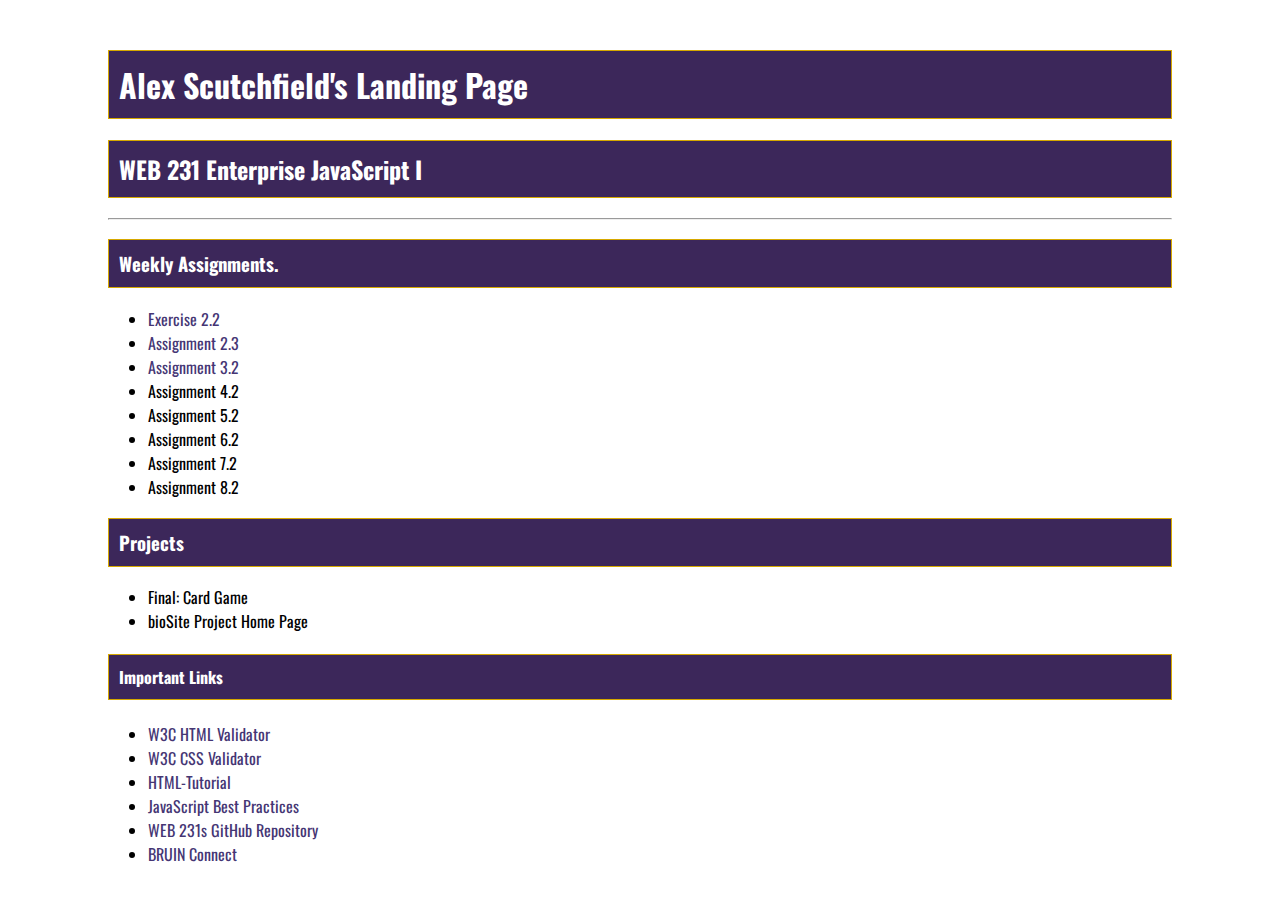
==== index.html @ c2fe3282 "Adding more comments" ====
<!--
    Title: index.html
    Author: Alex Scutchfield
    Date: 3/30/22
    Description: Web 231 assignments home page
-->

<!DOCTYPE html>
<html lang="en">
    <head>
        <title>WEB 231 - Enterprise JavaScript I</title>
        <meta name="description" content="Web 231 landing page" />
        <meta name="author" content="Alex Scutchfield" />
        <link rel="preconnect" href="https://fonts.googleapis.com">
        <link rel="preconnect" href="https://fonts.gstatic.com" crossorigin>
        <link href="https://fonts.googleapis.com/css2?family=Oswald:wght@300;400;500&display=swap" rel="stylesheet"> 
        <link rel="stylesheet" href="site.css">
    </head>

    <body>

        <div id="container">
            <h1>Alex Scutchfield's Landing Page</h1>
            <h2>WEB 231 Enterprise JavaScript I</h2>
            <hr/>
            <!-- Links to each assignment will be here each time they are completed -->
            <h3>Weekly Assignments.</h3>
            <ul>
                <li><a href="week-2/scutchfield-exercise2.html">Exercise 2.2</a></li>
                <li><a href="week-2/scutchfield-payroll.html">Assignment 2.3</a></li>
                <li><a href="week-3/scutchfield-temp-conversion.html">Assignment 3.2</a></li>
                <li>Assignment 4.2</li>
                <li>Assignment 5.2</li>
                <li>Assignment 6.2</li>
                <li>Assignment 7.2</li>
                <li>Assignment 8.2</li>
            </ul>

            <h3>Projects</h3>
            <ul>
                <li>Final: Card Game</li>
                <li>bioSite Project Home Page</li>
            </ul>
            <!-- Other useful links will be posted here -->
            <h4>Important Links</h4>

            <ul>
                <li><a href="https://validator.w3.org/">W3C HTML Validator</a></li>
                <li><a href="http://jigsaw.w3.org/css-validator/">W3C CSS Validator</a></li>
                <li><a href="https://www.w3schools.com/html/">HTML-Tutorial</a></li>
                <li><a href="https://www.w3schools.com/js/js_best_practices.asp">JavaScript Best Practices</a></li>
                <li><a href="https://github.com/buwebdev/web-231">WEB 231s GitHub Repository</a></li>
                <li><a href="https://bruinconnect.bellevuew.edu/">BRUIN Connect</a></li>
            </ul>
        </div>        

    </body>

</html>
---- site.css ----
/* 
    Title: site.css
    Author: Alex Scutchfield
    Date: 3/30/22
    Description: Styling the web-231 class home page
*/

body {
    font-family: 'Oswald', Verdana, Arial, sans-serif;
}

#container {
    margin-top: 50px;
    margin-left: 100px;
    margin-right: 100px;
}

h1, h2, h3, h4 {
    background-color: #3C275A;
    color: white;
    border: solid 1px #D6A800;
    padding: 10px;
}

a {
    color: #453674;
    text-decoration: none;
}

a.visited {
    color: #3c275A;
}
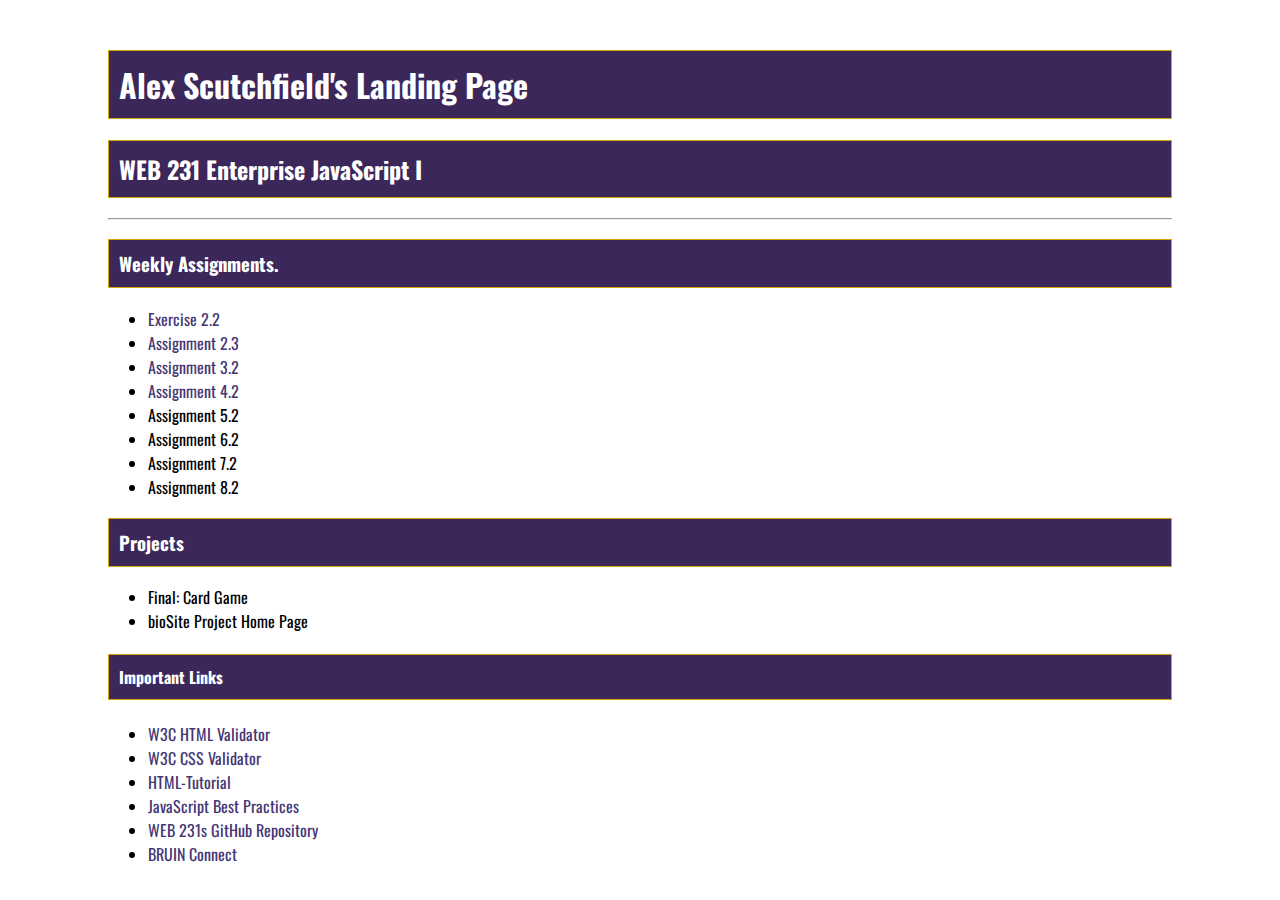
==== commit da3ed565: "assignment 4.2" ====
--- a/index.html
+++ b/index.html
@@ -29,7 +29,7 @@
                 <li><a href="week-2/scutchfield-exercise2.html">Exercise 2.2</a></li>
                 <li><a href="week-2/scutchfield-payroll.html">Assignment 2.3</a></li>
                 <li><a href="week-3/scutchfield-temp-conversion.html">Assignment 3.2</a></li>
-                <li>Assignment 4.2</li>
+                <li><a href="week-4/scutchfield-number-game.html">Assignment 4.2</a></li>
                 <li>Assignment 5.2</li>
                 <li>Assignment 6.2</li>
                 <li>Assignment 7.2</li>
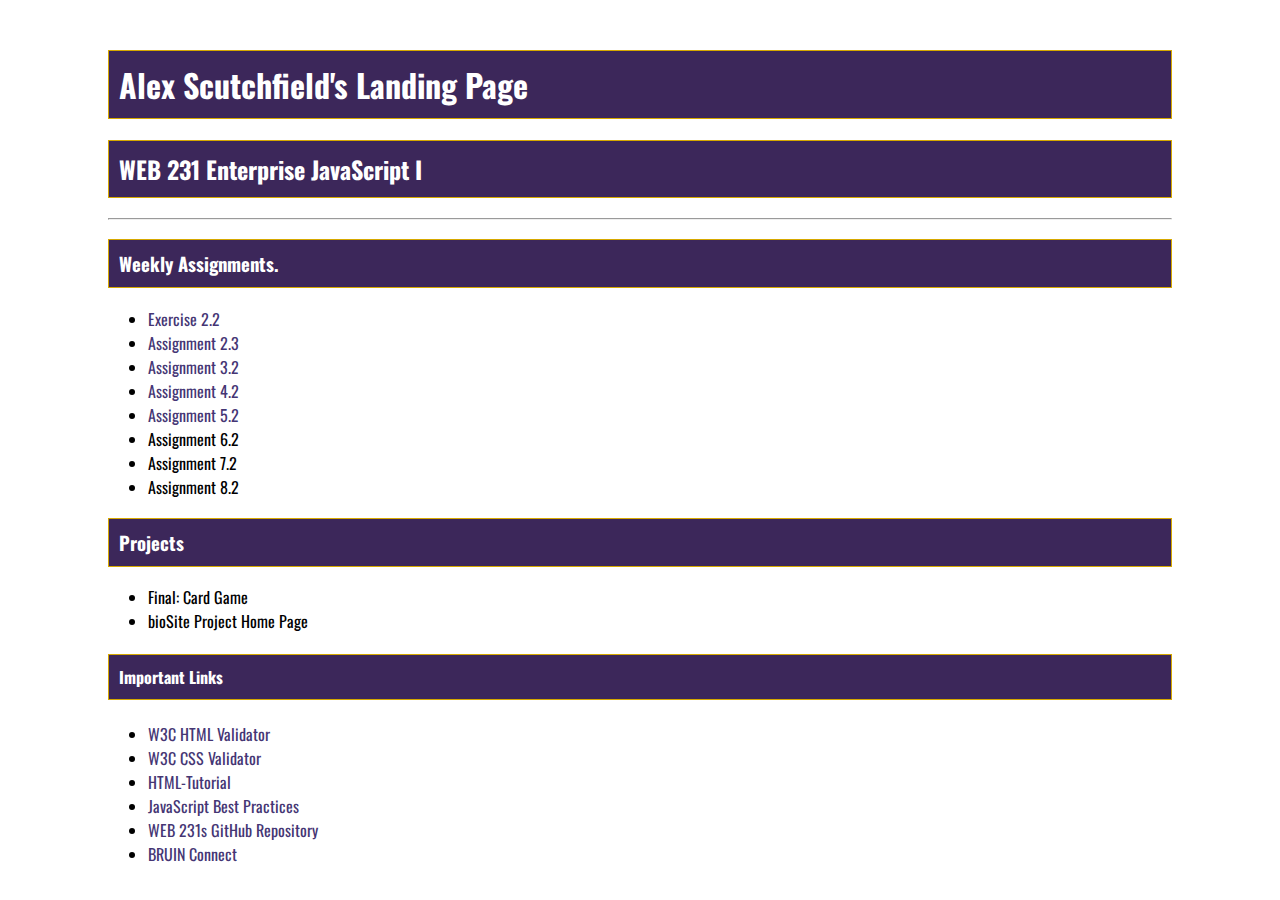
==== commit fe314039: "Added week 5 link to index" ====
--- a/index.html
+++ b/index.html
@@ -1,11 +1,10 @@
+<!DOCTYPE html>
 <!--
     Title: index.html
     Author: Alex Scutchfield
     Date: 3/30/22
     Description: Web 231 assignments home page
 -->
-
-<!DOCTYPE html>
 <html lang="en">
     <head>
         <title>WEB 231 - Enterprise JavaScript I</title>
@@ -30,7 +29,7 @@
                 <li><a href="week-2/scutchfield-payroll.html">Assignment 2.3</a></li>
                 <li><a href="week-3/scutchfield-temp-conversion.html">Assignment 3.2</a></li>
                 <li><a href="week-4/scutchfield-number-game.html">Assignment 4.2</a></li>
-                <li>Assignment 5.2</li>
+                <li><a href="week-5/scutchfield-sequence-game.html">Assignment 5.2</a></li>
                 <li>Assignment 6.2</li>
                 <li>Assignment 7.2</li>
                 <li>Assignment 8.2</li>
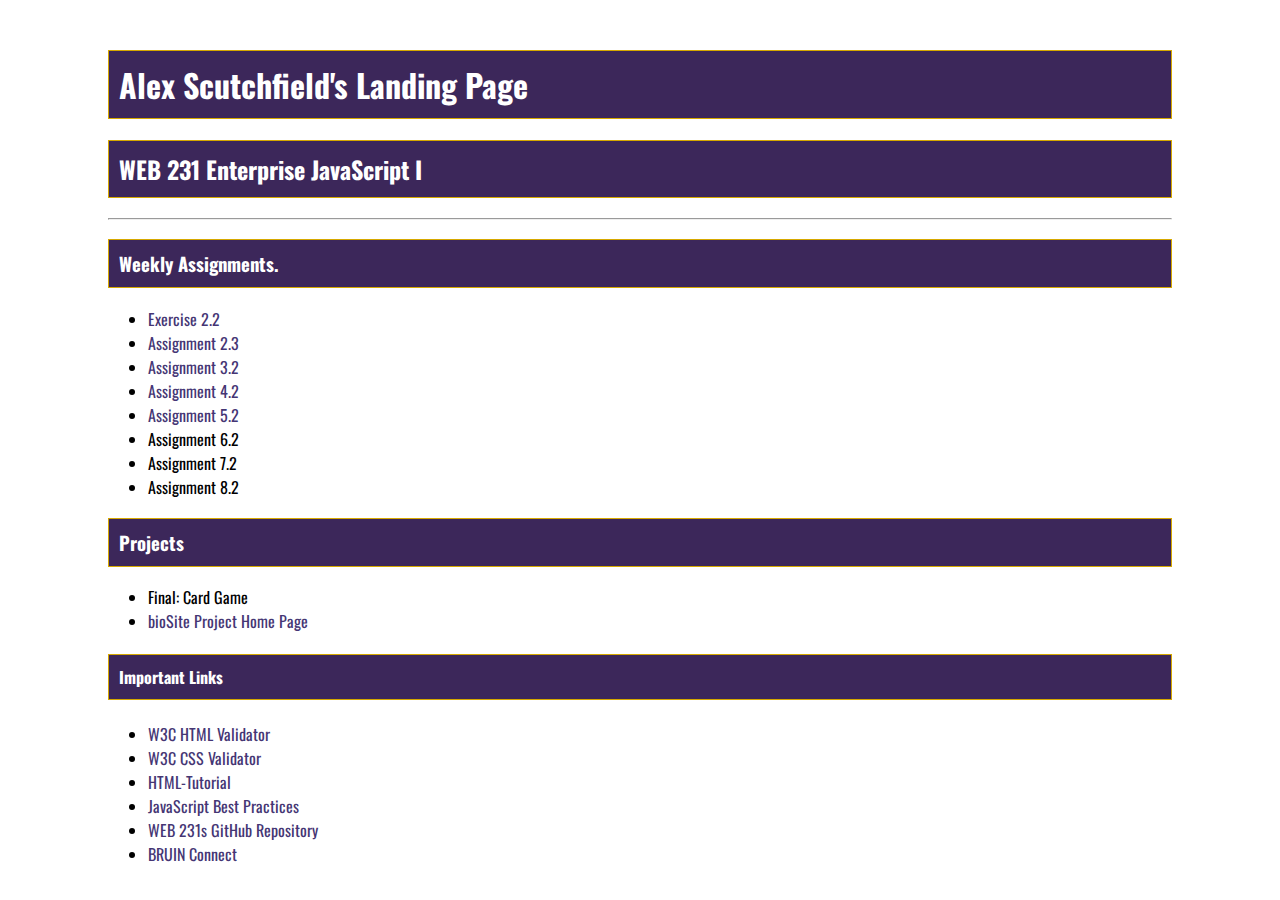
==== commit c4494b60: "Added biosite link to home page" ====
--- a/index.html
+++ b/index.html
@@ -38,7 +38,7 @@
             <h3>Projects</h3>
             <ul>
                 <li>Final: Card Game</li>
-                <li>bioSite Project Home Page</li>
+                <li><a href="https://asenapine10.github.io/bioSite/">bioSite Project Home Page</a></li>
             </ul>
             <!-- Other useful links will be posted here -->
             <h4>Important Links</h4>
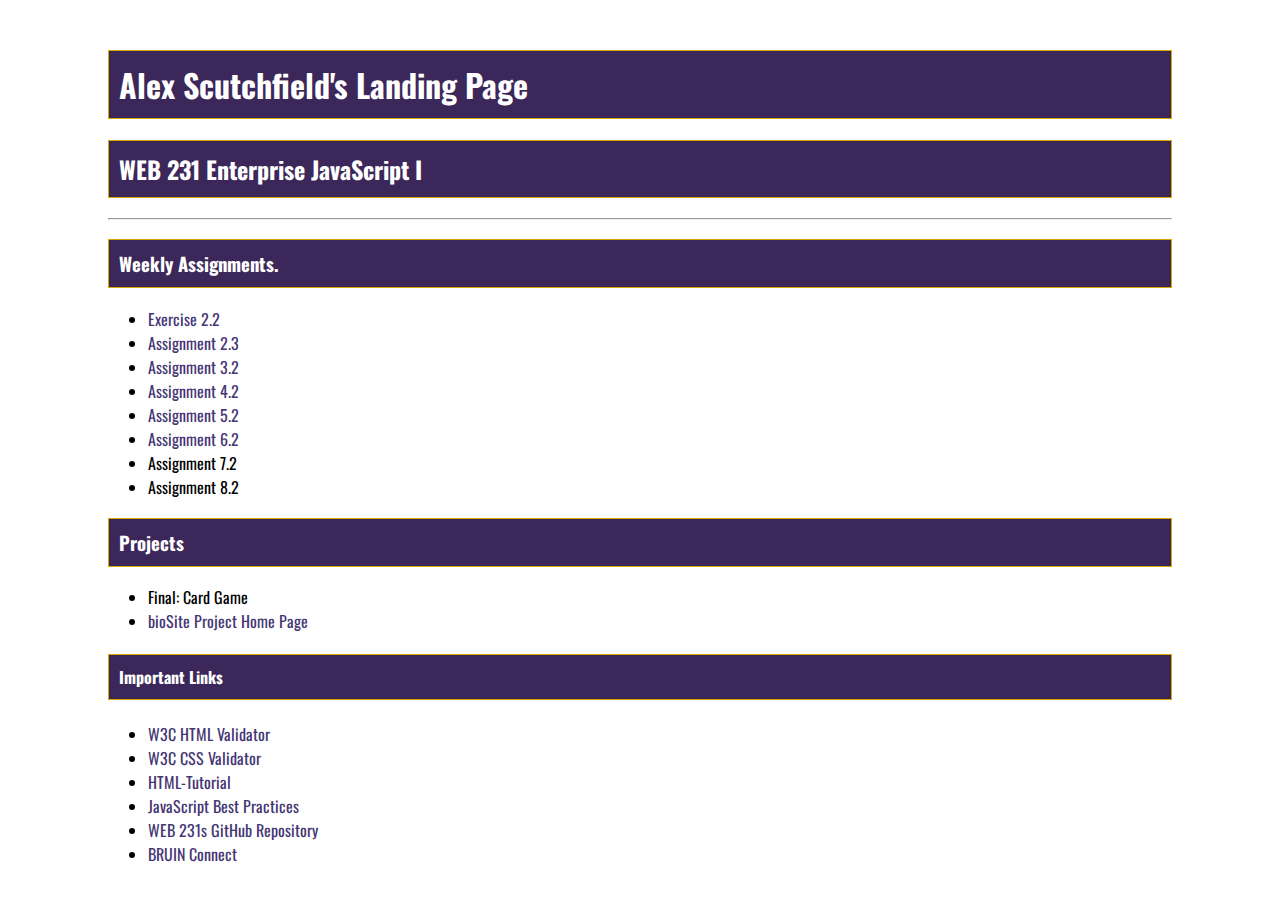
==== commit 299e1dde: "Assignment 6.2" ====
--- a/index.html
+++ b/index.html
@@ -30,7 +30,7 @@
                 <li><a href="week-3/scutchfield-temp-conversion.html">Assignment 3.2</a></li>
                 <li><a href="week-4/scutchfield-number-game.html">Assignment 4.2</a></li>
                 <li><a href="week-5/scutchfield-sequence-game.html">Assignment 5.2</a></li>
-                <li>Assignment 6.2</li>
+                <li><a href="week-6/scutchfield-in-n-out-books.html">Assignment 6.2</a></li>
                 <li>Assignment 7.2</li>
                 <li>Assignment 8.2</li>
             </ul>
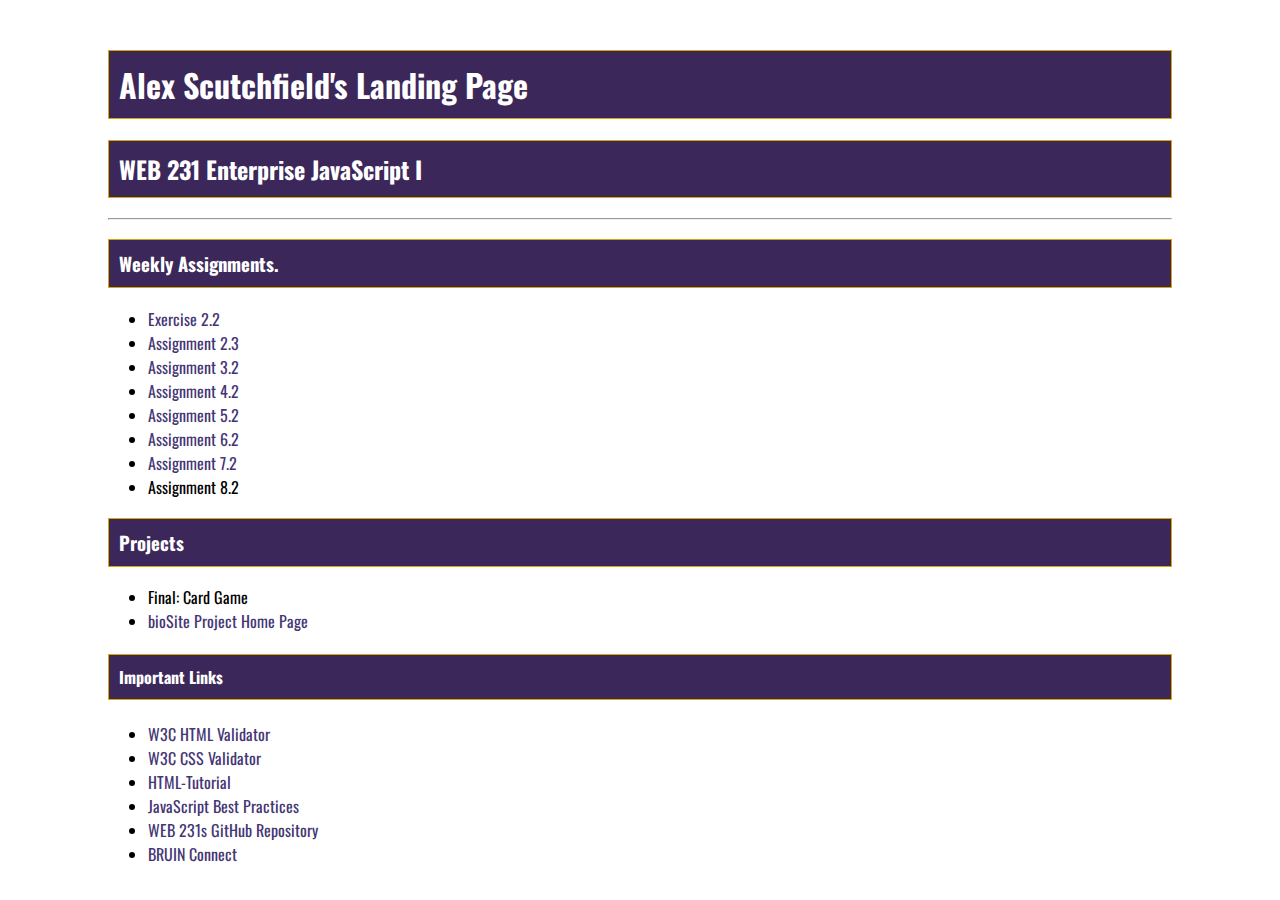
==== commit 726384d5: "7.2 assignment" ====
--- a/index.html
+++ b/index.html
@@ -31,7 +31,7 @@
                 <li><a href="week-4/scutchfield-number-game.html">Assignment 4.2</a></li>
                 <li><a href="week-5/scutchfield-sequence-game.html">Assignment 5.2</a></li>
                 <li><a href="week-6/scutchfield-in-n-out-books.html">Assignment 6.2</a></li>
-                <li>Assignment 7.2</li>
+                <li><a href="week-7/scutchfield-javazon.html">Assignment 7.2</a></li>
                 <li>Assignment 8.2</li>
             </ul>
 
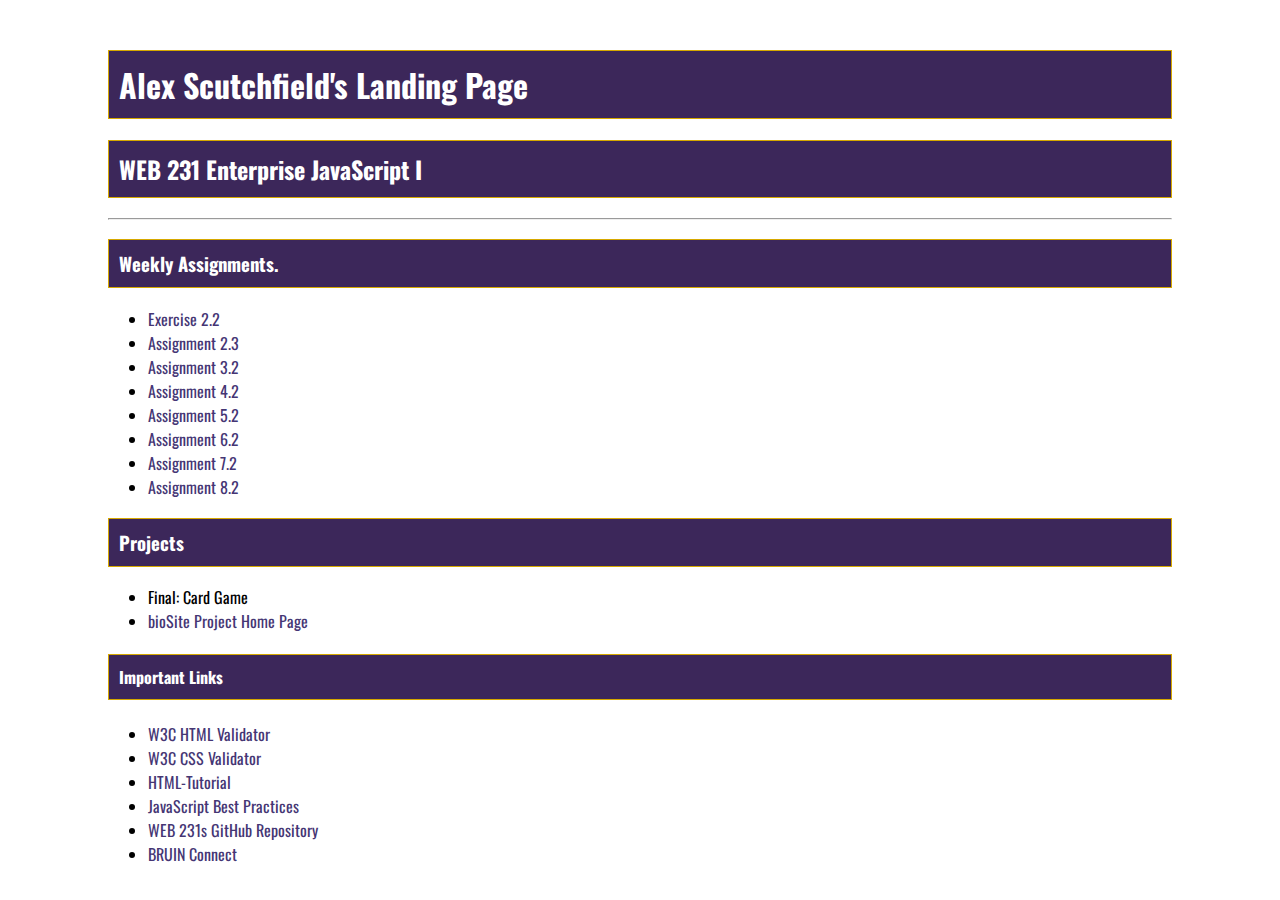
==== commit bf0b95c6: "excercise 8" ====
--- a/index.html
+++ b/index.html
@@ -32,7 +32,7 @@
                 <li><a href="week-5/scutchfield-sequence-game.html">Assignment 5.2</a></li>
                 <li><a href="week-6/scutchfield-in-n-out-books.html">Assignment 6.2</a></li>
                 <li><a href="week-7/scutchfield-javazon.html">Assignment 7.2</a></li>
-                <li>Assignment 8.2</li>
+                <li><a href="week-8/scutchfield-alphabet.html">Assignment 8.2</a></li>
             </ul>
 
             <h3>Projects</h3>
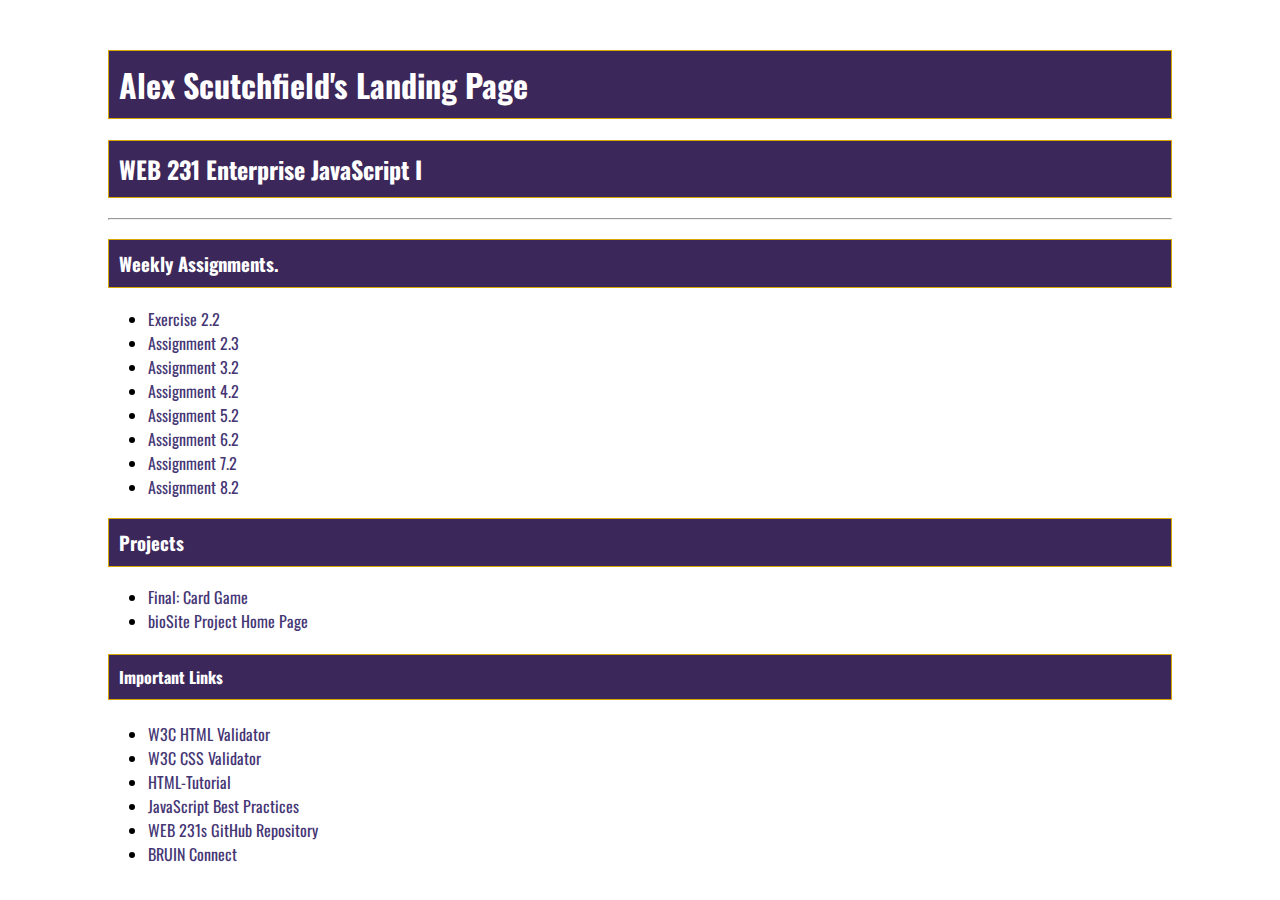
==== commit a08b7131: "final project" ====
--- a/index.html
+++ b/index.html
@@ -37,7 +37,7 @@
 
             <h3>Projects</h3>
             <ul>
-                <li>Final: Card Game</li>
+                <li><a href="week-9/scutchfield-card-game.html">Final: Card Game</a></li>
                 <li><a href="https://asenapine10.github.io/bioSite/">bioSite Project Home Page</a></li>
             </ul>
             <!-- Other useful links will be posted here -->
